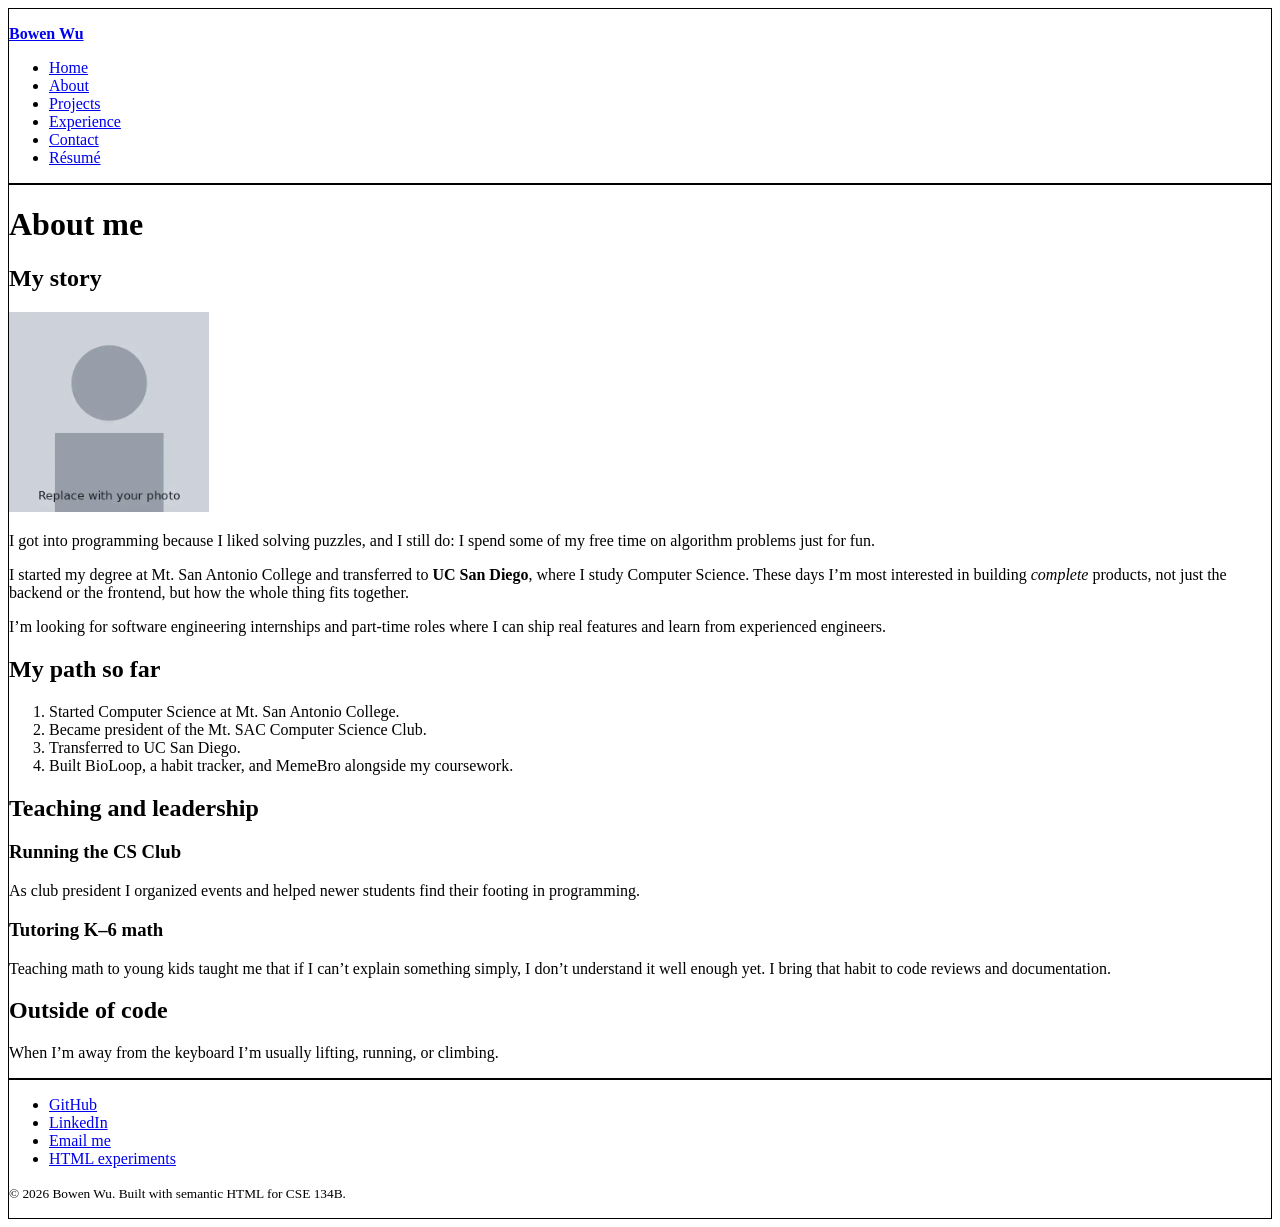
==== about.html @ d47cb264 "part 2" ====
<!DOCTYPE html>
<html lang="en">
<head>
  <meta charset="utf-8">
  <meta name="viewport" content="width=device-width, initial-scale=1">
  <meta name="description" content="About Bowen Wu: transfer student, CS Club president, math tutor, and full-stack developer.">
  <meta name="author" content="Bowen Wu">
  <title>About | Bowen Wu</title>
  <link rel="icon" href="favicon.svg" type="image/svg+xml">
  <link rel="stylesheet" href="css/custom-elements.css">
  <style>
    /* HW2 allows borders only, to show the base page structure. */
    body > header, body > main, body > footer { border: 1px solid; }
  </style>
  <script src="js/hello-world.js" defer></script>
</head>
<body>
  <header>
    <p><a href="index.html"><strong>Bowen Wu</strong></a></p>
    <nav aria-label="Main">
      <ul>
        <li><a href="index.html">Home</a></li>
        <li><a href="about.html" aria-current="page">About</a></li>
        <li><a href="projects.html">Projects</a></li>
        <li><a href="experience.html">Experience</a></li>
        <li><a href="contact.html">Contact</a></li>
        <li><a href="resume.pdf" type="application/pdf">Résumé</a></li>
      </ul>
    </nav>
  </header>

  <main>
    <h1>About me</h1>

    <section aria-labelledby="story-heading">
      <h2 id="story-heading">My story</h2>
      <picture>
        <source srcset="images/headshot.webp" type="image/webp">
        <img src="images/headshot.jpg" alt="Portrait of Bowen Wu" width="200" height="200">
      </picture>
      <!-- TODO: rewrite these paragraphs in your own words -->
      <p>I got into programming because I liked solving puzzles, and I still do: I spend some of my free time on algorithm problems just for fun.</p>
      <p>I started my degree at Mt. San Antonio College and transferred to <strong>UC San Diego</strong>, where I study Computer Science. These days I’m most interested in building <em>complete</em> products, not just the backend or the frontend, but how the whole thing fits together.</p>
      <p>I’m looking for software engineering internships and part-time roles where I can ship real features and learn from experienced engineers.</p>
    </section>

    <section aria-labelledby="path-heading">
      <h2 id="path-heading">My path so far</h2>
      <ol>
        <li>Started Computer Science at Mt. San Antonio College.</li>
        <li>Became president of the Mt. SAC Computer Science Club.</li>
        <li>Transferred to UC San Diego.</li>
        <li>Built BioLoop, a habit tracker, and MemeBro alongside my coursework.</li>
      </ol>
    </section>

    <section aria-labelledby="teaching-heading">
      <h2 id="teaching-heading">Teaching and leadership</h2>
      <article>
        <h3>Running the CS Club</h3>
        <p>As club president I organized events and helped newer students find their footing in programming. <!-- TODO: add a specific event or result --></p>
      </article>
      <article>
        <h3>Tutoring K–6 math</h3>
        <p>Teaching math to young kids taught me that if I can’t explain something simply, I don’t understand it well enough yet. I bring that habit to code reviews and documentation.</p>
      </article>
    </section>

    <section aria-labelledby="outside-heading">
      <h2 id="outside-heading">Outside of code</h2>
      <p>When I’m away from the keyboard I’m usually lifting, running, or climbing.</p>
    </section>
  </main>

  <footer>
    <nav aria-label="Footer">
      <ul>
        <!-- TODO: replace with your real GitHub and LinkedIn profile URLs -->
        <li><a href="https://github.com/">GitHub</a></li>
        <li><a href="https://www.linkedin.com/">LinkedIn</a></li>
        <li><a href="contact.html">Email me</a></li>
        <li><a href="experiments.html">HTML experiments</a></li>
      </ul>
    </nav>
    <p><small>&copy; 2026 Bowen Wu. Built with semantic HTML for CSE 134B.</small></p>
    <hello-world></hello-world>
  </footer>
</body>
</html>
---- css/custom-elements.css ----
/* Custom element #1: <tech-stack>
   A semantic wrapper for the list of technologies used in a project.
   Per HW2 rules, CSS inside selectors specific to this element does not
   count toward the styling limit. */
tech-stack {
  display: block;
  margin: 0.75em 0;
}

tech-stack > span {
  display: inline-block;
  border: 1px solid;
  padding: 0.1em 0.5em;
  margin: 0.15em 0.25em 0.15em 0;
}
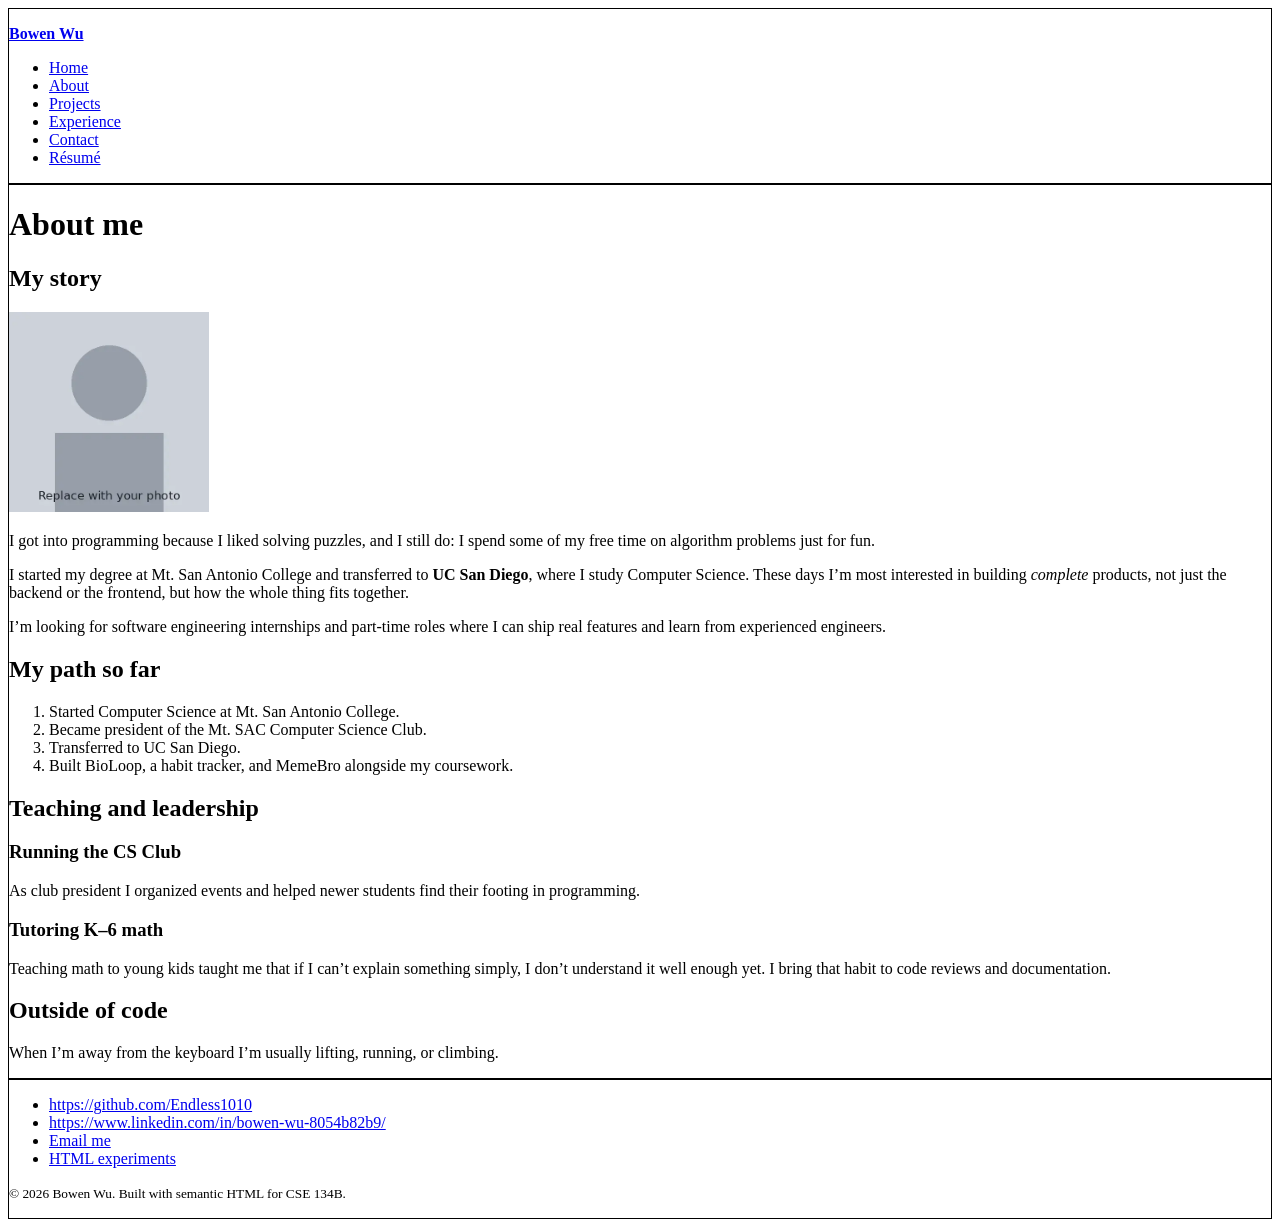
==== commit e88e0758: "Revise personal information in about.html Updated personal links and removed TODO comments." ====
--- a/about.html
+++ b/about.html
@@ -9,7 +9,6 @@
   <link rel="icon" href="favicon.svg" type="image/svg+xml">
   <link rel="stylesheet" href="css/custom-elements.css">
   <style>
-    /* HW2 allows borders only, to show the base page structure. */
     body > header, body > main, body > footer { border: 1px solid; }
   </style>
   <script src="js/hello-world.js" defer></script>
@@ -38,7 +37,6 @@
         <source srcset="images/headshot.webp" type="image/webp">
         <img src="images/headshot.jpg" alt="Portrait of Bowen Wu" width="200" height="200">
       </picture>
-      <!-- TODO: rewrite these paragraphs in your own words -->
       <p>I got into programming because I liked solving puzzles, and I still do: I spend some of my free time on algorithm problems just for fun.</p>
       <p>I started my degree at Mt. San Antonio College and transferred to <strong>UC San Diego</strong>, where I study Computer Science. These days I’m most interested in building <em>complete</em> products, not just the backend or the frontend, but how the whole thing fits together.</p>
       <p>I’m looking for software engineering internships and part-time roles where I can ship real features and learn from experienced engineers.</p>
@@ -75,9 +73,8 @@
   <footer>
     <nav aria-label="Footer">
       <ul>
-        <!-- TODO: replace with your real GitHub and LinkedIn profile URLs -->
-        <li><a href="https://github.com/">GitHub</a></li>
-        <li><a href="https://www.linkedin.com/">LinkedIn</a></li>
+        <li><a href="https://github.com/">https://github.com/Endless1010</a></li>
+        <li><a href="https://www.linkedin.com/">https://www.linkedin.com/in/bowen-wu-8054b82b9/</a></li>
         <li><a href="contact.html">Email me</a></li>
         <li><a href="experiments.html">HTML experiments</a></li>
       </ul>
